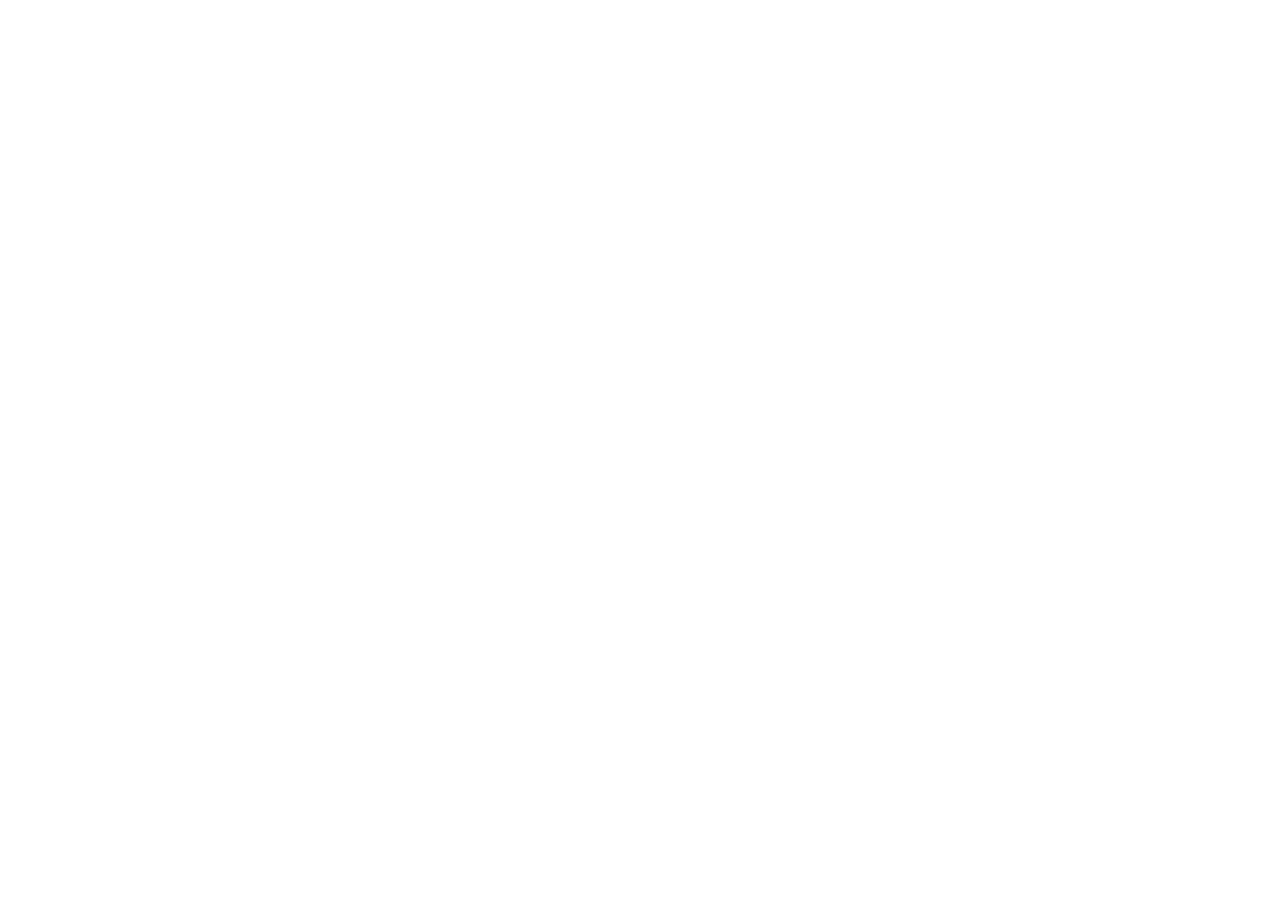
==== week-07/day2/src/main/resources/templates/bank.html @ 94d55fa4 "feat(day2)add Bank class and html page" ====
<!DOCTYPE html>
<html xmlns:th="http://www.thymeleaf.org">
<head>
    <title>Thymeleaf Exercise #</title>
    <link rel="stylesheet" th:href="@{/style.css}" />
    <meta charset="utf-8" />
</head>
<body>
    <table>
        <tr>

        </tr>
    </table>
</body>
</html>
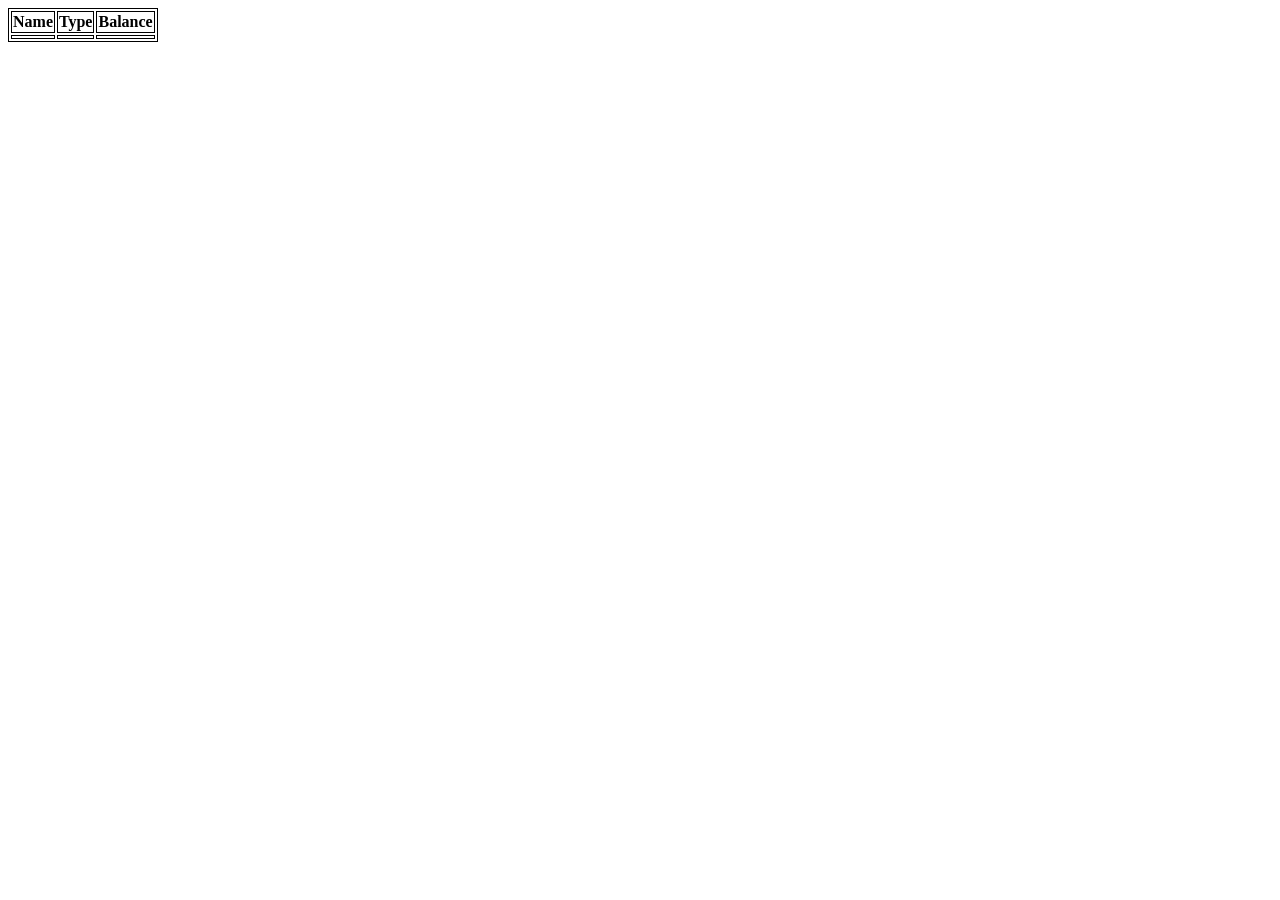
==== commit 22f0f3f8: "feat(day2)add account list and table to bank html" ====
--- a/week-07/day2/src/main/resources/templates/bank.html
+++ b/week-07/day2/src/main/resources/templates/bank.html
@@ -5,11 +5,23 @@
     <link rel="stylesheet" th:href="@{/style.css}" />
     <meta charset="utf-8" />
 </head>
+<style>
+    table, th, td {
+        border: 1px solid black;
+    }
+</style>
 <body>
-    <table>
-        <tr>
-
-        </tr>
-    </table>
+<table>
+    <tr>
+        <th>Name</th>
+        <th>Type</th>
+        <th>Balance</th>
+    </tr>
+    <tr th:each="bankAccount: ${bank}">
+        <th th:text="${bankAccount.getName()}" ></th>
+        <th th:text="${bankAccount.getAnimalType()}" ></th>
+        <th th:text="${bankAccount.getBalance()}" ></th>
+    </tr>
+</table>
 </body>
 </html>
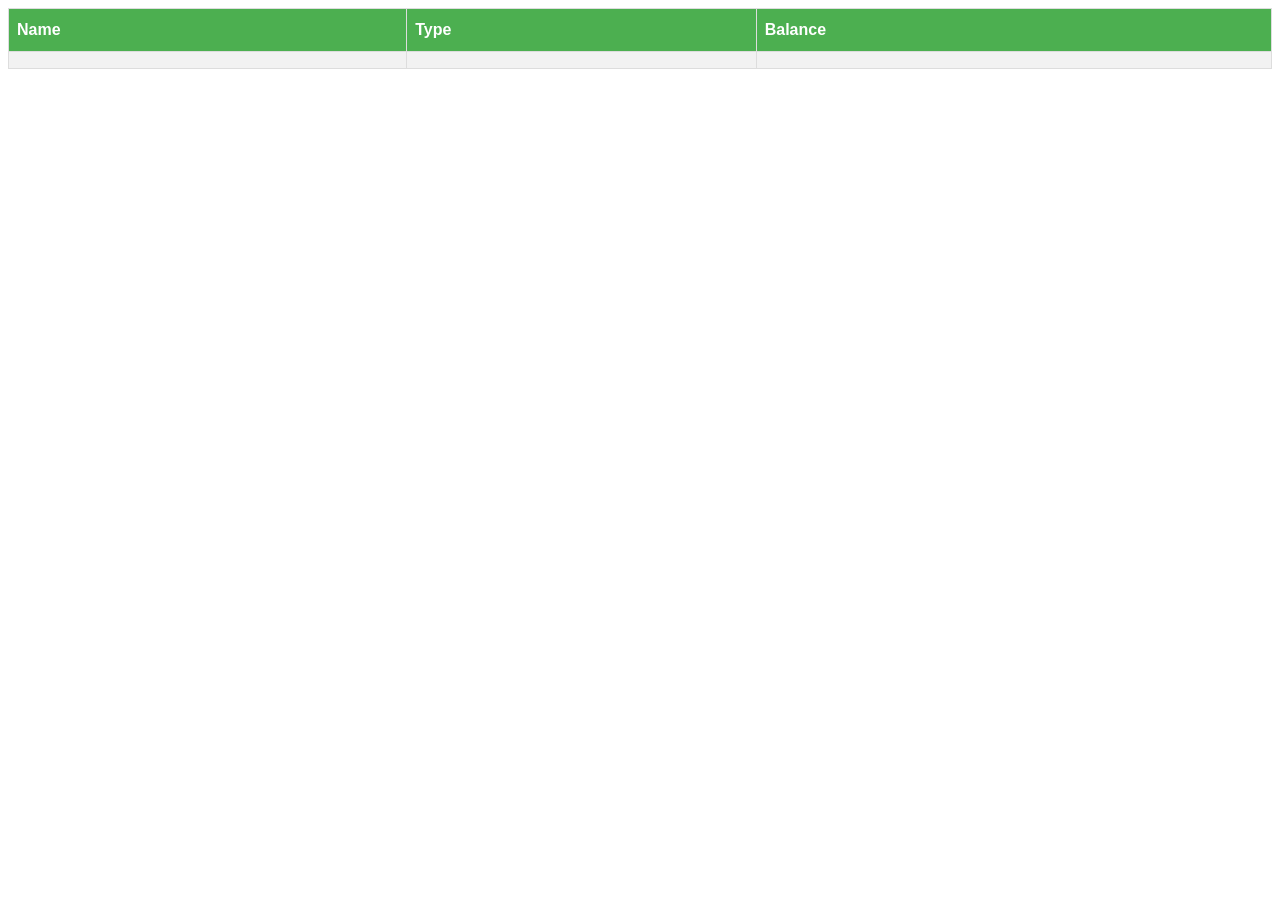
==== commit f41b4c70: "feat(BankOfSimba) formatting table" ====
--- a/week-07/day2/src/main/resources/templates/bank.html
+++ b/week-07/day2/src/main/resources/templates/bank.html
@@ -4,23 +4,42 @@
     <title>Thymeleaf Exercise #</title>
     <link rel="stylesheet" th:href="@{/style.css}" />
     <meta charset="utf-8" />
-</head>
 <style>
-    table, th, td {
-        border: 1px solid black;
+    #customers {
+        font-family: "Trebuchet MS", Arial, Helvetica, sans-serif;
+        border-collapse: collapse;
+        width: 100%;
+    }
+
+    #customers td, #customers th {
+        border: 1px solid #ddd;
+        padding: 8px;
+    }
+
+    #customers tr:nth-child(even){background-color: #f2f2f2;}
+
+    #customers tr:hover {background-color: #ddd;}
+
+    #customers th {
+        padding-top: 12px;
+        padding-bottom: 12px;
+        text-align: left;
+        background-color: #4CAF50;
+        color: white;
     }
 </style>
+</head>
 <body>
-<table>
+<table id="customers">
     <tr>
         <th>Name</th>
         <th>Type</th>
         <th>Balance</th>
     </tr>
     <tr th:each="bankAccount: ${bank}">
-        <th th:text="${bankAccount.getName()}" ></th>
-        <th th:text="${bankAccount.getAnimalType()}" ></th>
-        <th th:text="${bankAccount.getBalance()}" ></th>
+        <td th:text="${bankAccount.getName()}" ></td>
+        <td th:text="${bankAccount.getAnimalType()}" ></td>
+        <td th:text="${bankAccount.getBalance()}" ></td>
     </tr>
 </table>
 </body>
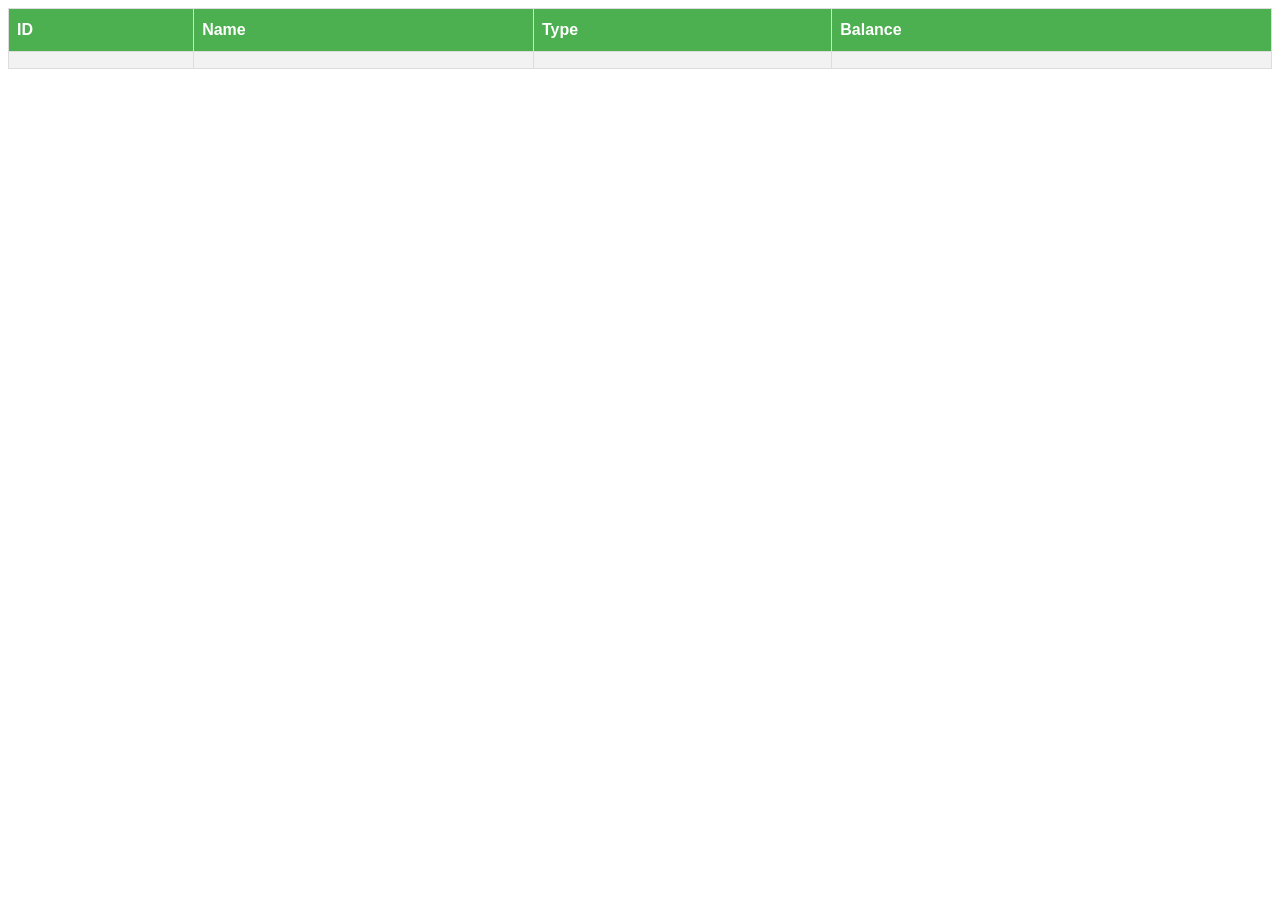
==== commit aa5e739f: "feat(BankOfSimba) add index column" ====
--- a/week-07/day2/src/main/resources/templates/bank.html
+++ b/week-07/day2/src/main/resources/templates/bank.html
@@ -32,11 +32,13 @@
 <body>
 <table id="customers">
     <tr>
+        <th>ID</th>
         <th>Name</th>
         <th>Type</th>
         <th>Balance</th>
     </tr>
     <tr th:each="bankAccount: ${bank}">
+        <td th:text="${bankAccountStat.index}"></td>
         <td th:text="${bankAccount.getName()}" ></td>
         <td th:text="${bankAccount.getAnimalType()}" ></td>
         <td th:text="${bankAccount.getBalance()}" ></td>
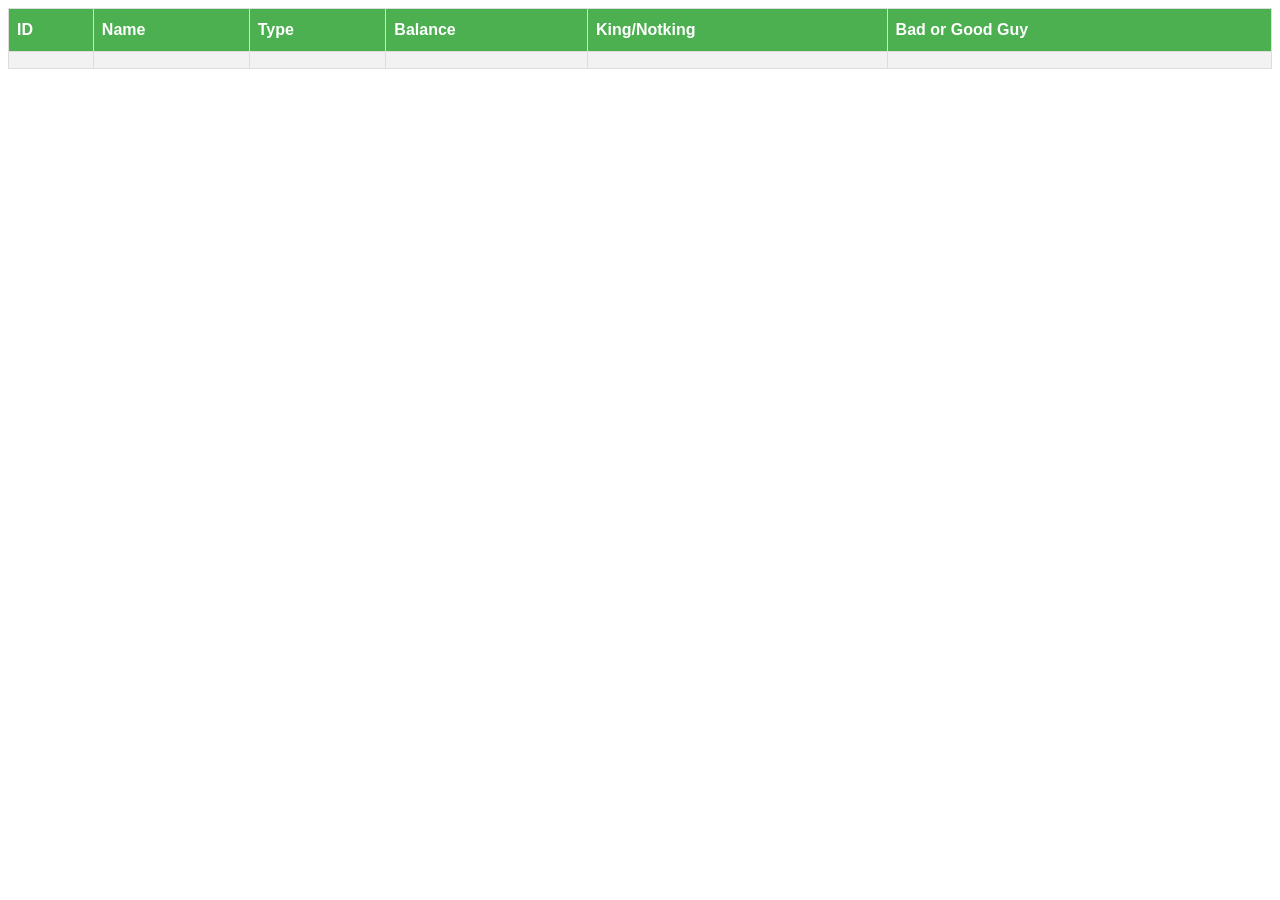
==== commit 0b51b277: "feat(BankOfSimba) add good and bad guy parameter" ====
--- a/week-07/day2/src/main/resources/templates/bank.html
+++ b/week-07/day2/src/main/resources/templates/bank.html
@@ -3,6 +3,8 @@
 <head>
     <title>Thymeleaf Exercise #</title>
     <link rel="stylesheet" th:href="@{/style.css}" />
+    <link rel="stylesheet" th:href="@{/static/shinytext.css}" />
+
     <meta charset="utf-8" />
 <style>
     #customers {
@@ -10,7 +12,6 @@
         border-collapse: collapse;
         width: 100%;
     }
-
     #customers td, #customers th {
         border: 1px solid #ddd;
         padding: 8px;
@@ -36,12 +37,16 @@
         <th>Name</th>
         <th>Type</th>
         <th>Balance</th>
+        <th>King/Notking</th>
+        <th>Bad or Good Guy</th>
     </tr>
     <tr th:each="bankAccount: ${bank}">
         <td th:text="${bankAccountStat.index}"></td>
         <td th:text="${bankAccount.getName()}" ></td>
         <td th:text="${bankAccount.getAnimalType()}" ></td>
         <td th:text="${bankAccount.getBalance()}" ></td>
+        <td th:text="${bankAccount.isKing()} ? 'King' : 'Notking' " ></td>
+        <td th:text="${bankAccount.isBad()} ? 'Bad Guy' : 'Good One' " ></td>
     </tr>
 </table>
 </body>
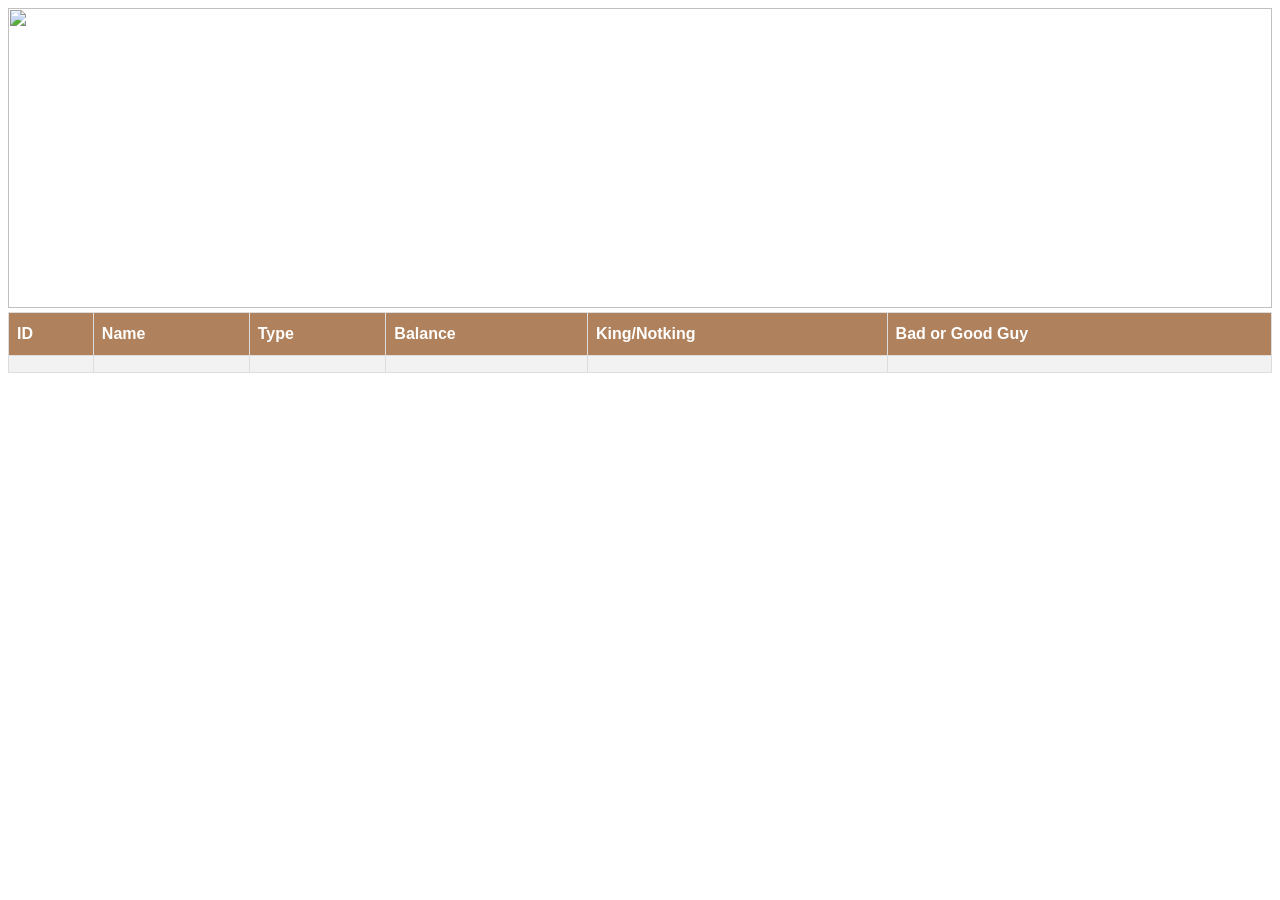
==== commit 47e3c065: "feat(BankOfSimba) trying to add new element to the list" ====
--- a/week-07/day2/src/main/resources/templates/bank.html
+++ b/week-07/day2/src/main/resources/templates/bank.html
@@ -25,12 +25,13 @@
         padding-top: 12px;
         padding-bottom: 12px;
         text-align: left;
-        background-color: #4CAF50;
+        background-color: #af815c;
         color: white;
     }
 </style>
 </head>
 <body>
+<img src="https://screenrant.com/wp-content/uploads/2017/03/The-Lion-King-1994.jpg" width="100%" height="300px" >
 <table id="customers">
     <tr>
         <th>ID</th>
@@ -49,5 +50,10 @@
         <td th:text="${bankAccount.isBad()} ? 'Bad Guy' : 'Good One' " ></td>
     </tr>
 </table>
+<form  action="#" th:action="@{/newaccount}" th:object="${bank}" method='POST'>
+    <label>
+
+    </label>
+</form>
 </body>
 </html>
